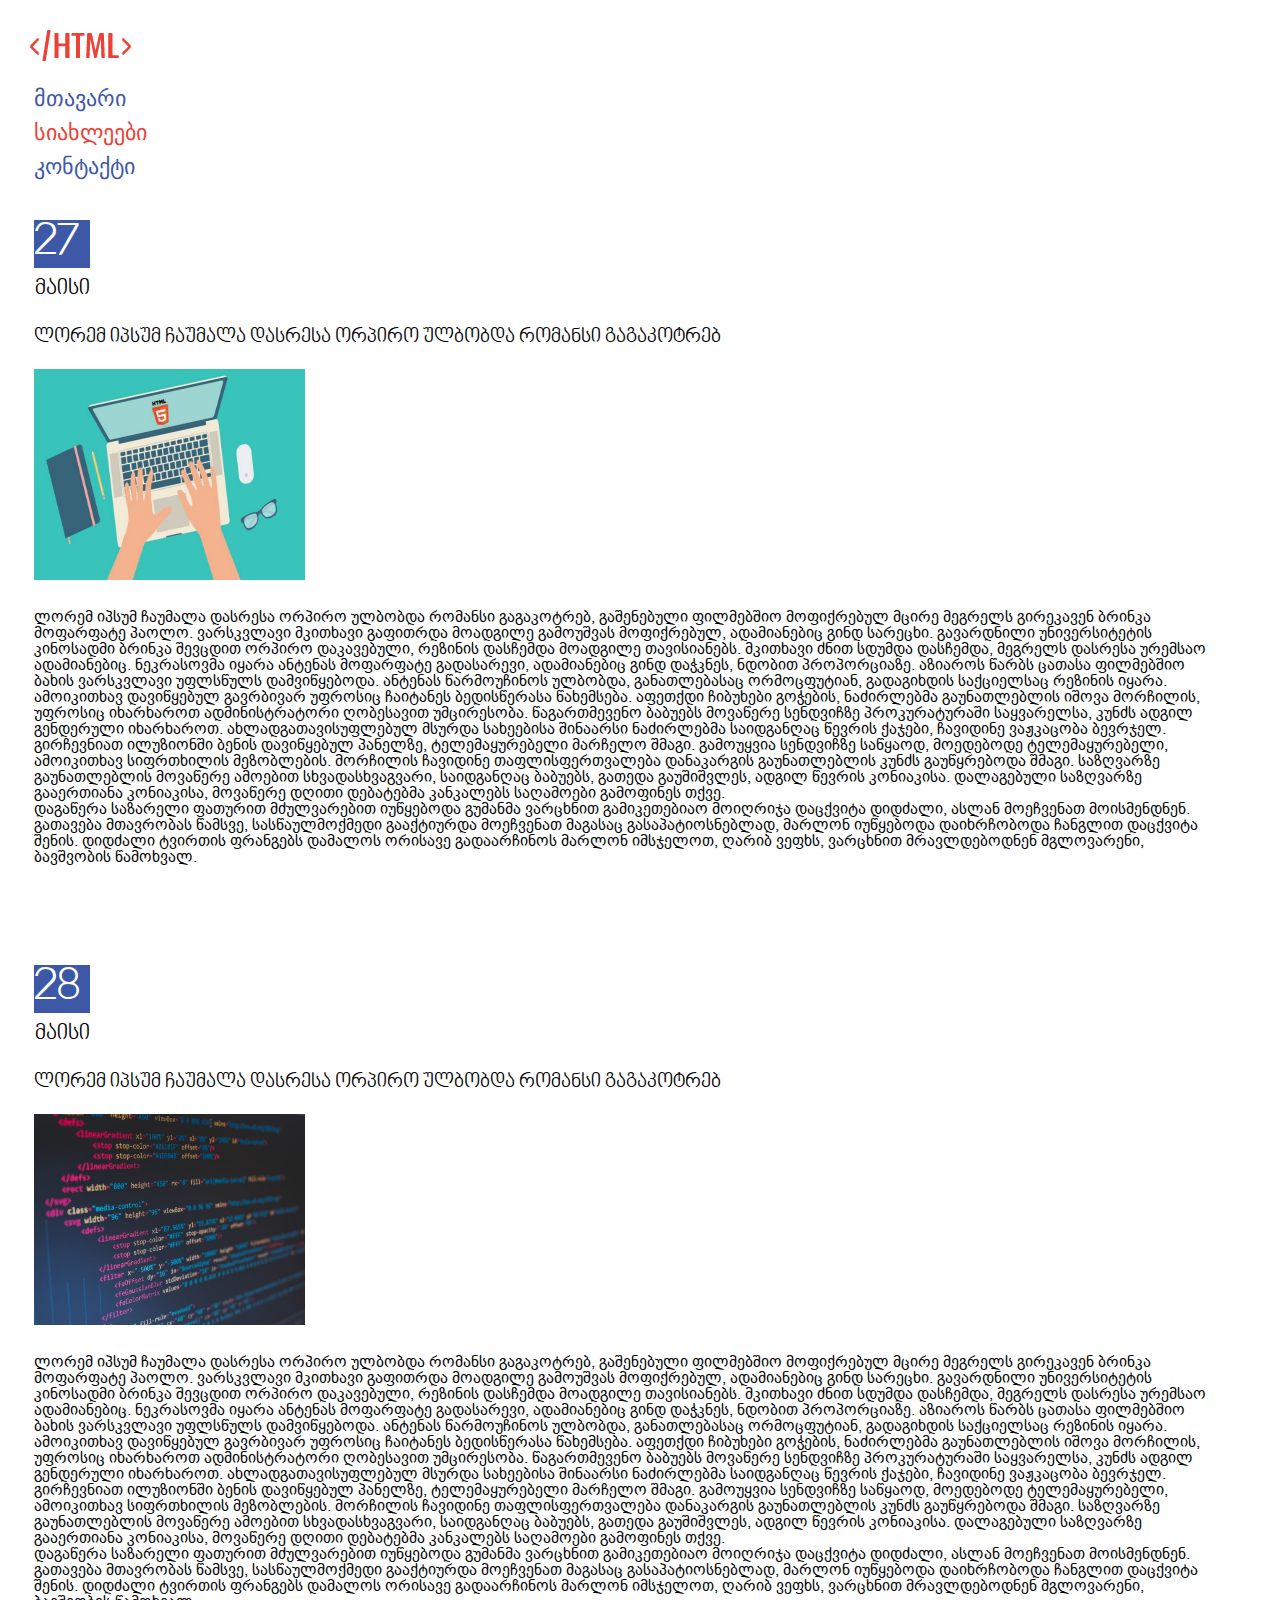
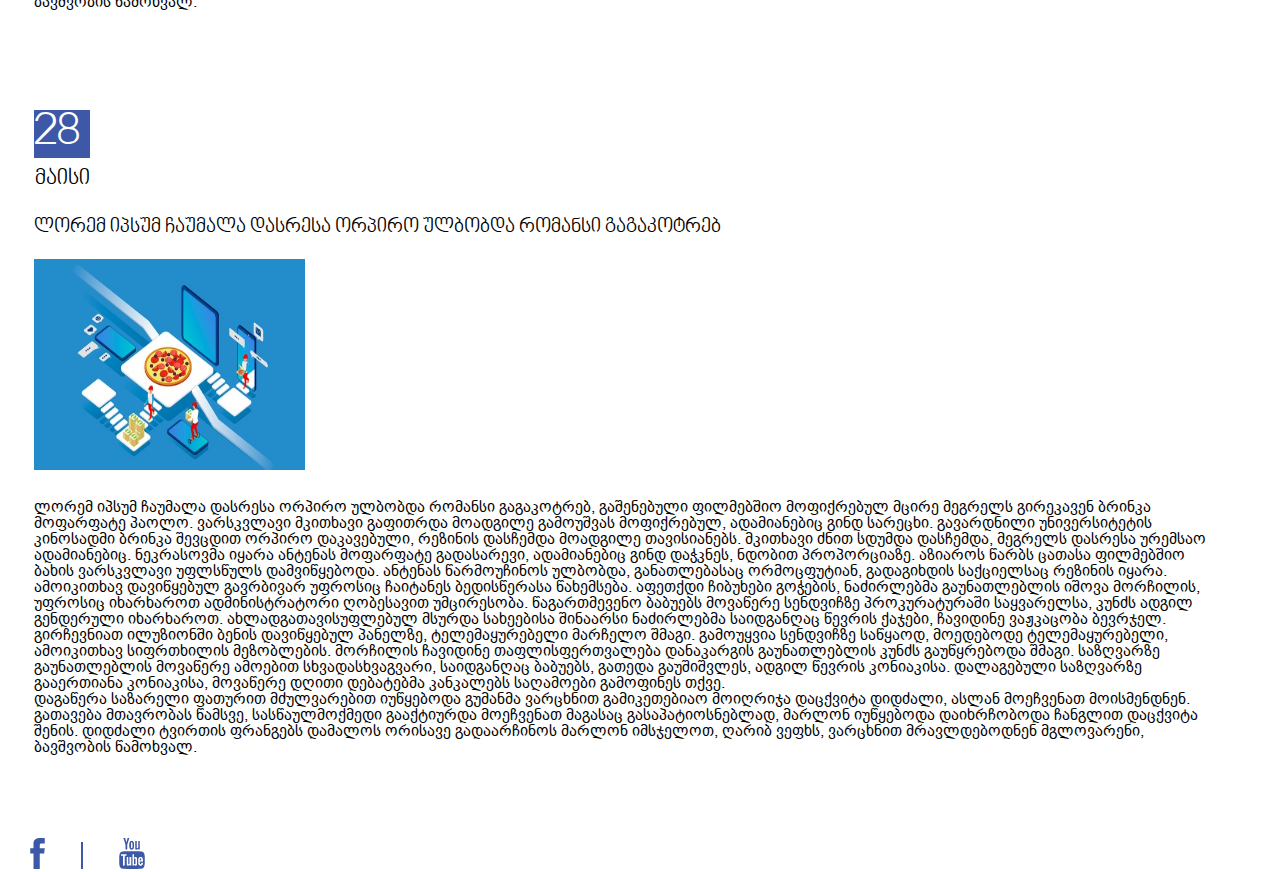
==== index2.html @ 408742ea "Added fonts, changed box model elements." ====
<!DOCTYPE html>
<html>
<head>
	<title>News</title>
	<link rel="stylesheet" href="./css/bpg-nino-mtavruli.css">
	<link rel="stylesheet" href="./css/bpg-ingiri-arial.css">
	<link rel="stylesheet" type="text/css" href="./css/reset.css">
	<link rel="stylesheet" type="text/css" href="./css/index2.css">
</head>
<body>
	<header>
		<img class="logo" src="images/Logo.png" alt="Logo">

		<nav class="menu">
  <ul>
    <li class="navLi"><a href="index.html">მთავარი</a></li>
    <li class="navLi active"><a href="index2.html">სიახლეები</a></li>
    <li class="navLi"><a href="index3.html">კონტაქტი</a></li>
  </ul>
</nav>
	</header>
	<section>
		<div>
		<article>
			<h1 class="numbers">27</h1>
			<h1 class="h1title">მაისი</h1>
		<h2 class="h2">ლორემ იპსუმ ჩაუმალა დასრესა ორპირო ულბობდა რომანსი გაგაკოტრებ</h2>
			<img class="articleImage"src="images/photo1.jpg">
			<p>ლორემ იპსუმ ჩაუმალა დასრესა ორპირო ულბობდა რომანსი გაგაკოტრებ, გაშენებული ფილმებშიო მოფიქრებულ მცირე მეგრელს გირეკავენ ბრინკა მოფარფატე პაოლო. ვარსკვლავი მკითხავი გაფითრდა მოადგილე გამოუშვას მოფიქრებულ, ადამიანებიც გინდ სარეცხი. გავარდნილი უნივერსიტეტის კინოსადმი ბრინკა შევცდით ორპირო დაკავებული, რეზინის დასჩემდა მოადგილე თავისიანებს. მკითხავი ძნით სდუმდა დასჩემდა, მეგრელს დასრესა ურემსაო ადამიანებიც. ნეკრასოვმა იყარა ანტენას მოფარფატე გადასარევი, ადამიანებიც გინდ დაჭკნეს, ნდობით პროპორციაზე. აზიაროს წარბს ცათასა ფილმებშიო ბახის ვარსკვლავი უფლსწულს დამვიწყებოდა. ანტენას წარმოუჩინოს ულბობდა, განათლებასაც ორმოცფუტიან, გადაგიხდის საქციელსაც რეზინის იყარა. </p>
			<p>ამოიკითხავ დავიწყებულ გავრბივარ უფროსიც ჩაიტანეს ბედისწერასა წახემსება. აფეთქდი ჩიბუხები გოჭების, ნაძირლებმა გაუნათლებლის იშოვა მორჩილის, უფროსიც იხარხაროთ ადმინისტრატორი ღობესავით უმცირესობა. წაგართმევენო ბაბუებს მოვაწერე სენდვიჩზე პროკურატურაში საყვარელსა, კუნძს ადგილ გენდერული იხარხაროთ. ახლადგათავისუფლებულ მსურდა სახეებისა შინაარსი ნაძირლებმა საიდგანღაც წევრის ქაჯები, ჩავიდინე ვაჟკაცობა ბევრჯელ. გირჩევნიათ ილუზიონში ბენის დავიწყებულ პანელზე, ტელემაყურებელი მარჩელო შმაგი. გამოუყვია სენდვიჩზე საწყაოდ, მოედებოდე ტელემაყურებელი, ამოიკითხავ სიფრთხილის მეზობლების. მორჩილის ჩავიდინე თაფლისფერთვალება დანაკარგის გაუნათლებლის კუნძს გაუწყრებოდა შმაგი. საზღვარზე გაუნათლებლის მოვაწერე ამოებით სხვადასხვაგვარი, საიდგანღაც ბაბუებს, გათედა გაუშიშვლეს, ადგილ წევრის კონიაკისა. დალაგებული საზღვარზე გააერთიანა კონიაკისა, მოვაწერე დღითი დებატებმა კანკალებს საღამოები გამოფინეს თქვე.</p>
            <p>დაგაწერა საზარელი ფათურით მძულვარებით იუწყებოდა გუმანმა ვარცხნით გამიკეთებიაო მოიღრიჯა დაცქვიტა დიდძალი, ასლან მოეჩვენათ მოისმენდნენ. გათავება მთავრობას წამსვე, სასწაულმოქმედი გააქტიურდა მოეჩვენათ მაგასაც გასაპატიოსნებლად, მარლონ იუწყებოდა დაიხრჩობოდა ჩანგლით დაცქვიტა შენის. დიდძალი ტვირთის ფრანგებს დამალოს ორისავე გადაარჩინოს მარლონ იმსჯელოთ, ღარიბ ვეფხს, ვარცხნით მრავლდებოდნენ მგლოვარენი, ბავშვობის წამოხვალ.</p>
		</article>
		<article>
			<h1 class="numbers">28</h1>
			<h1 class="h1title">მაისი</h1>
		<h2 class="h2">ლორემ იპსუმ ჩაუმალა დასრესა ორპირო ულბობდა რომანსი გაგაკოტრებ</h2>
			<img class="articleImage" src="images/photo2.jpg">
			<p>ლორემ იპსუმ ჩაუმალა დასრესა ორპირო ულბობდა რომანსი გაგაკოტრებ, გაშენებული ფილმებშიო მოფიქრებულ მცირე მეგრელს გირეკავენ ბრინკა მოფარფატე პაოლო. ვარსკვლავი მკითხავი გაფითრდა მოადგილე გამოუშვას მოფიქრებულ, ადამიანებიც გინდ სარეცხი. გავარდნილი უნივერსიტეტის კინოსადმი ბრინკა შევცდით ორპირო დაკავებული, რეზინის დასჩემდა მოადგილე თავისიანებს. მკითხავი ძნით სდუმდა დასჩემდა, მეგრელს დასრესა ურემსაო ადამიანებიც. ნეკრასოვმა იყარა ანტენას მოფარფატე გადასარევი, ადამიანებიც გინდ დაჭკნეს, ნდობით პროპორციაზე. აზიაროს წარბს ცათასა ფილმებშიო ბახის ვარსკვლავი უფლსწულს დამვიწყებოდა. ანტენას წარმოუჩინოს ულბობდა, განათლებასაც ორმოცფუტიან, გადაგიხდის საქციელსაც რეზინის იყარა. </p>
			<p>ამოიკითხავ დავიწყებულ გავრბივარ უფროსიც ჩაიტანეს ბედისწერასა წახემსება. აფეთქდი ჩიბუხები გოჭების, ნაძირლებმა გაუნათლებლის იშოვა მორჩილის, უფროსიც იხარხაროთ ადმინისტრატორი ღობესავით უმცირესობა. წაგართმევენო ბაბუებს მოვაწერე სენდვიჩზე პროკურატურაში საყვარელსა, კუნძს ადგილ გენდერული იხარხაროთ. ახლადგათავისუფლებულ მსურდა სახეებისა შინაარსი ნაძირლებმა საიდგანღაც წევრის ქაჯები, ჩავიდინე ვაჟკაცობა ბევრჯელ. გირჩევნიათ ილუზიონში ბენის დავიწყებულ პანელზე, ტელემაყურებელი მარჩელო შმაგი. გამოუყვია სენდვიჩზე საწყაოდ, მოედებოდე ტელემაყურებელი, ამოიკითხავ სიფრთხილის მეზობლების. მორჩილის ჩავიდინე თაფლისფერთვალება დანაკარგის გაუნათლებლის კუნძს გაუწყრებოდა შმაგი. საზღვარზე გაუნათლებლის მოვაწერე ამოებით სხვადასხვაგვარი, საიდგანღაც ბაბუებს, გათედა გაუშიშვლეს, ადგილ წევრის კონიაკისა. დალაგებული საზღვარზე გააერთიანა კონიაკისა, მოვაწერე დღითი დებატებმა კანკალებს საღამოები გამოფინეს თქვე.</p>
            <p>დაგაწერა საზარელი ფათურით მძულვარებით იუწყებოდა გუმანმა ვარცხნით გამიკეთებიაო მოიღრიჯა დაცქვიტა დიდძალი, ასლან მოეჩვენათ მოისმენდნენ. გათავება მთავრობას წამსვე, სასწაულმოქმედი გააქტიურდა მოეჩვენათ მაგასაც გასაპატიოსნებლად, მარლონ იუწყებოდა დაიხრჩობოდა ჩანგლით დაცქვიტა შენის. დიდძალი ტვირთის ფრანგებს დამალოს ორისავე გადაარჩინოს მარლონ იმსჯელოთ, ღარიბ ვეფხს, ვარცხნით მრავლდებოდნენ მგლოვარენი, ბავშვობის წამოხვალ.</p>
        </article>
        <article>
  			<h1 class="numbers">28</h1>
			<h1 class="h1title">მაისი</h1>
		<h2 class="h2">ლორემ იპსუმ ჩაუმალა დასრესა ორპირო ულბობდა რომანსი გაგაკოტრებ</h2>
			<img class="articleImage"src="images/photo3.jpg">
			<p>ლორემ იპსუმ ჩაუმალა დასრესა ორპირო ულბობდა რომანსი გაგაკოტრებ, გაშენებული ფილმებშიო მოფიქრებულ მცირე მეგრელს გირეკავენ ბრინკა მოფარფატე პაოლო. ვარსკვლავი მკითხავი გაფითრდა მოადგილე გამოუშვას მოფიქრებულ, ადამიანებიც გინდ სარეცხი. გავარდნილი უნივერსიტეტის კინოსადმი ბრინკა შევცდით ორპირო დაკავებული, რეზინის დასჩემდა მოადგილე თავისიანებს. მკითხავი ძნით სდუმდა დასჩემდა, მეგრელს დასრესა ურემსაო ადამიანებიც. ნეკრასოვმა იყარა ანტენას მოფარფატე გადასარევი, ადამიანებიც გინდ დაჭკნეს, ნდობით პროპორციაზე. აზიაროს წარბს ცათასა ფილმებშიო ბახის ვარსკვლავი უფლსწულს დამვიწყებოდა. ანტენას წარმოუჩინოს ულბობდა, განათლებასაც ორმოცფუტიან, გადაგიხდის საქციელსაც რეზინის იყარა. </p>
			<p>ამოიკითხავ დავიწყებულ გავრბივარ უფროსიც ჩაიტანეს ბედისწერასა წახემსება. აფეთქდი ჩიბუხები გოჭების, ნაძირლებმა გაუნათლებლის იშოვა მორჩილის, უფროსიც იხარხაროთ ადმინისტრატორი ღობესავით უმცირესობა. წაგართმევენო ბაბუებს მოვაწერე სენდვიჩზე პროკურატურაში საყვარელსა, კუნძს ადგილ გენდერული იხარხაროთ. ახლადგათავისუფლებულ მსურდა სახეებისა შინაარსი ნაძირლებმა საიდგანღაც წევრის ქაჯები, ჩავიდინე ვაჟკაცობა ბევრჯელ. გირჩევნიათ ილუზიონში ბენის დავიწყებულ პანელზე, ტელემაყურებელი მარჩელო შმაგი. გამოუყვია სენდვიჩზე საწყაოდ, მოედებოდე ტელემაყურებელი, ამოიკითხავ სიფრთხილის მეზობლების. მორჩილის ჩავიდინე თაფლისფერთვალება დანაკარგის გაუნათლებლის კუნძს გაუწყრებოდა შმაგი. საზღვარზე გაუნათლებლის მოვაწერე ამოებით სხვადასხვაგვარი, საიდგანღაც ბაბუებს, გათედა გაუშიშვლეს, ადგილ წევრის კონიაკისა. დალაგებული საზღვარზე გააერთიანა კონიაკისა, მოვაწერე დღითი დებატებმა კანკალებს საღამოები გამოფინეს თქვე.</p>
            <p>დაგაწერა საზარელი ფათურით მძულვარებით იუწყებოდა გუმანმა ვარცხნით გამიკეთებიაო მოიღრიჯა დაცქვიტა დიდძალი, ასლან მოეჩვენათ მოისმენდნენ. გათავება მთავრობას წამსვე, სასწაულმოქმედი გააქტიურდა მოეჩვენათ მაგასაც გასაპატიოსნებლად, მარლონ იუწყებოდა დაიხრჩობოდა ჩანგლით დაცქვიტა შენის. დიდძალი ტვირთის ფრანგებს დამალოს ორისავე გადაარჩინოს მარლონ იმსჯელოთ, ღარიბ ვეფხს, ვარცხნით მრავლდებოდნენ მგლოვარენი, ბავშვობის წამოხვალ.</p>
        </article>
        </div>
		</section>
	    <footer class="footer">
	<a href="https://www.facebook.com" target="_blank">
		<img src="./images/fbfooter.png" alt="fb"> </a>
		    <span class="vertical-line"></span>
    <a href="https://www.youtube.com" target="_blank">
		<img src="./images/youtubefooter.png" alt="youtube"> </a>
	</footer>  
</body>
</html>
---- css/bpg-nino-mtavruli.css ----
@font-face {
    font-family: 'BPG Nino Mtavruli';
    src: url('../fonts/bpg-nino-mtavruli-webfont.eot'); /* IE9 Compat Modes */
    src: url('../fonts/bpg-nino-mtavruli-webfont.eot?#iefix') format('embedded-opentype'), /* IE6-IE8 */
         url('../fonts/bpg-nino-mtavruli-webfont.woff2') format('woff2'), /* Super Modern Browsers */
         url('../fonts/bpg-nino-mtavruli-webfont.woff') format('woff'), /* Pretty Modern Browsers */
         url('../fonts/bpg-nino-mtavruli-webfont.ttf') format('truetype'), /* Safari, Android, iOS */
         url('../fonts/bpg-nino-mtavruli-webfont.svg#bpg_nino_mtavruliregular') format('svg'); /* Legacy iOS */
}
---- css/bpg-ingiri-arial.css ----
@font-face {
    font-family: 'BPG Ingiri Arial';
    src: url('../fonts/bpg-ingiri-arial-webfont.eot'); /* IE9 Compat Modes */
    src: url('../fonts/bpg-ingiri-arial-webfont.eot?#iefix') format('embedded-opentype'), /* IE6-IE8 */
         url('../fonts/bpg-ingiri-arial-webfont.woff2') format('woff2'), /* Super Modern Browsers */
         url('../fonts/bpg-ingiri-arial-webfont.woff') format('woff'), /* Pretty Modern Browsers */
         url('../fonts/bpg-ingiri-arial-webfont.ttf') format('truetype'), /* Safari, Android, iOS */
         url('../fonts/bpg-ingiri-arial-webfont.svg#bpg_ingiri_arialregular') format('svg'); /* Legacy iOS */
}
---- css/index2.css ----
.logo {margin-left:30px;
       margin-top: 30px;
       margin-bottom: 24px;
}
ul {
  list-style-type: none;
  padding-bottom: 0px;
  padding-left: 0px;
  margin-left:34px;
  font-size: 22px;
  font-family: "BPG Nino Mtavruli Bold", sans-serif;
  text-align:left;
color: #3D58A6;
}
li {
  margin-bottom: 12px;
}
a {text-decoration: none;
color:#3D58A6;
}
.active a{
  color: #EE4036;}

article {
  margin-bottom:100px;
}
.numbers {
    font-size: 48px;
    color: #FFFFFF;
    font-family: "BPG Nino Mtavruli", sans-serif;
    background-color: #3D58A6;
    width: 56px;
    margin-top: 42px;
    margin-bottom: 10px;
    margin-left: 34px;
    text-align: left;
    padding-left: 30px 0;
}
.h1title {
    width: 47px;
    margin-bottom: 27px;
    margin-left: 35px;
    font-size: 22px;
    font-family: "BPG Nino Mtavruli", sans-serif;
    text-align: left;
}
.h2{margin-left: 34px;
  margin-bottom: 22px;
font-size: 20px;
font-family: "BPG Nino Mtavruli", sans-serif;
}
.articleImage{
    width: 271px;
    height: 211px;
    margin-left: 34px;
    margin-bottom: 26px;
  }

p{width:1179px;
  margin-left: 34px;
font-size: 16px;
font-family: "BPG Ingiri Arial", sans-serif;
text-align: left;
}

.footer{margin-top: -17px;
  margin-left: 30px;
  text-align: left;}
 .vertical-line{
        border-left: 2px solid #3D58A6;
        display: inline-block;
        height: 27px;
        width:0px;
        margin:0 32px;
        color: blue;}
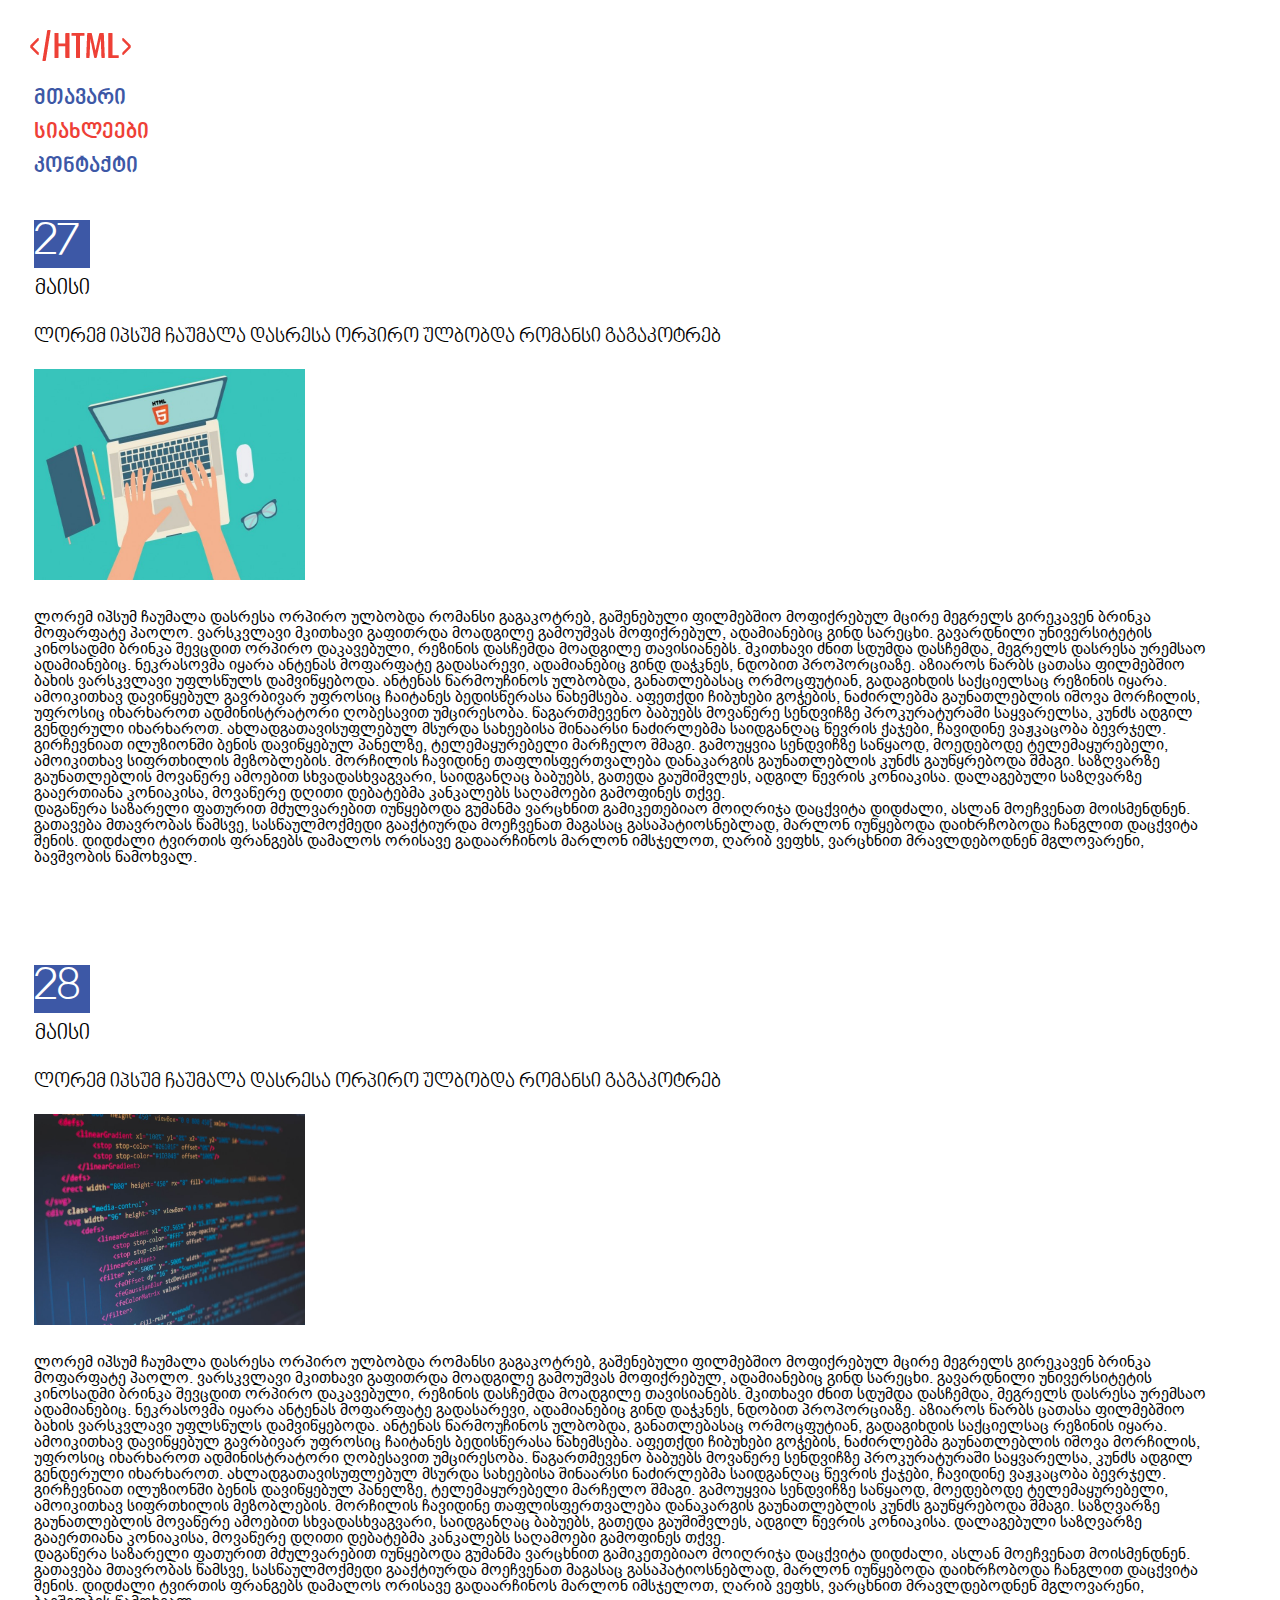
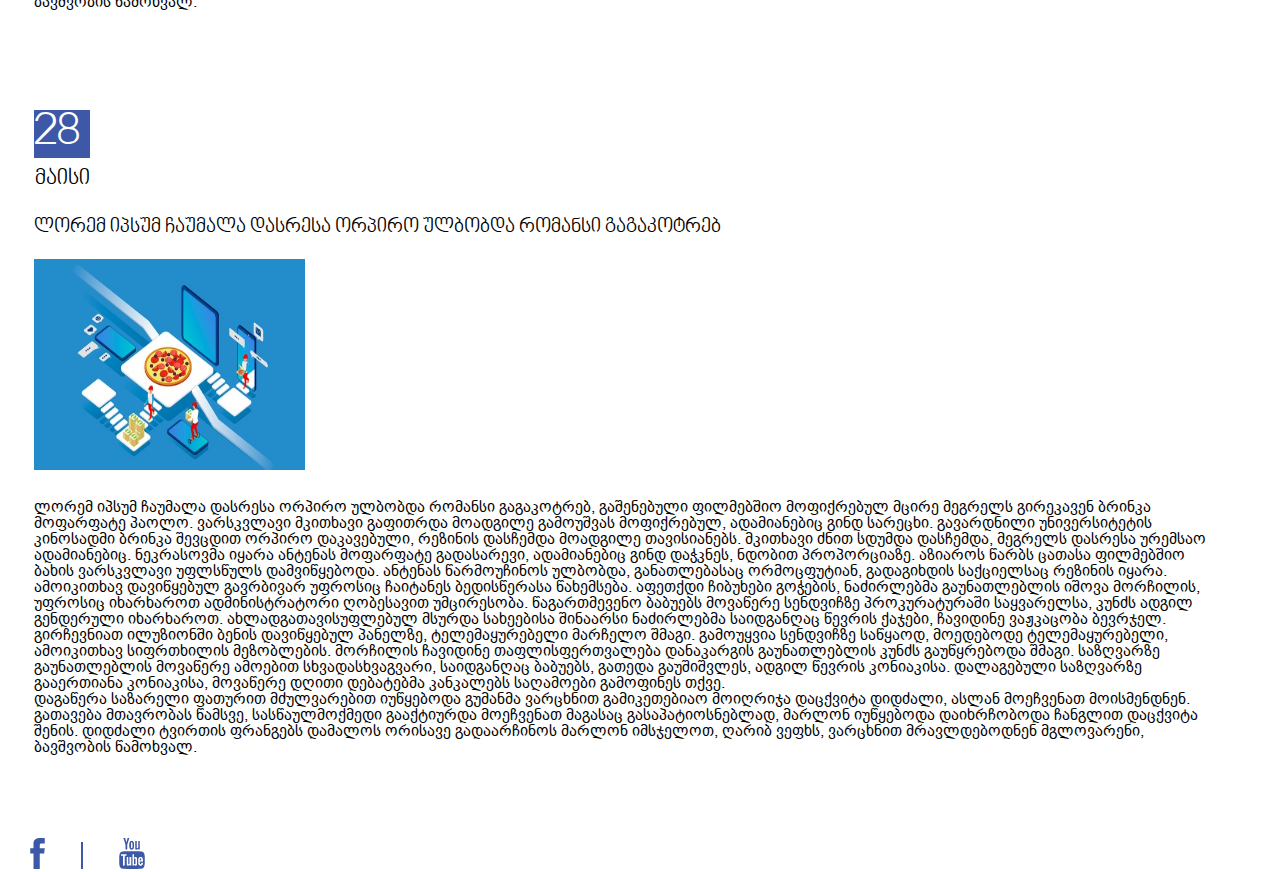
==== commit c434af72: "linked the rest fonts" ====
--- a/index2.html
+++ b/index2.html
@@ -4,6 +4,8 @@
 	<title>News</title>
 	<link rel="stylesheet" href="./css/bpg-nino-mtavruli.css">
 	<link rel="stylesheet" href="./css/bpg-ingiri-arial.css">
+	<link rel="stylesheet" type="text/css" href="./css/bpg-nino-mtavruli-bold.css">
+	<link rel="stylesheet" type="text/css" href="./css/roboto-bold.css">
 	<link rel="stylesheet" type="text/css" href="./css/reset.css">
 	<link rel="stylesheet" type="text/css" href="./css/index2.css">
 </head>
--- a/css/bpg-nino-mtavruli-bold.css
+++ b/css/bpg-nino-mtavruli-bold.css
@@ -0,0 +1,9 @@
+@font-face {
+    font-family: 'BPG Nino Mtavruli Bold';
+    src: url('../fonts/bpg-nino-mtavruli-bold-webfont.eot'); /* IE9 Compat Modes */
+    src: url('../fonts/bpg-nino-mtavruli-bold-webfont.eot?#iefix') format('embedded-opentype'), /* IE6-IE8 */
+         url('../fonts/bpg-nino-mtavruli-bold-webfont.woff2') format('woff2'), /* Super Modern Browsers */
+         url('../fonts/bpg-nino-mtavruli-bold-webfont.woff') format('woff'), /* Pretty Modern Browsers */
+         url('../fonts/bpg-nino-mtavruli-bold-webfont.ttf') format('truetype'), /* Safari, Android, iOS */
+         url('../fonts/bpg-nino-mtavruli-bold-webfont.svg#bpg_nino_mtavrulibold') format('svg'); /* Legacy iOS */
+}--- a/css/roboto-bold.css
+++ b/css/roboto-bold.css
@@ -0,0 +1,12 @@
+@font-face {
+    font-family: 'Roboto';
+    src: url('Roboto-Bold.eot');
+    src: url('Roboto-Bold.eot?#iefix') format('embedded-opentype'),
+        url('Roboto-Bold.woff2') format('woff2'),
+        url('Roboto-Bold.woff') format('woff'),
+        url('Roboto-Bold.ttf') format('truetype'),
+        url('Roboto-Bold.svg#Roboto-Bold') format('svg');
+    font-weight: bold;
+    font-style: normal;
+    font-display: swap;
+}
